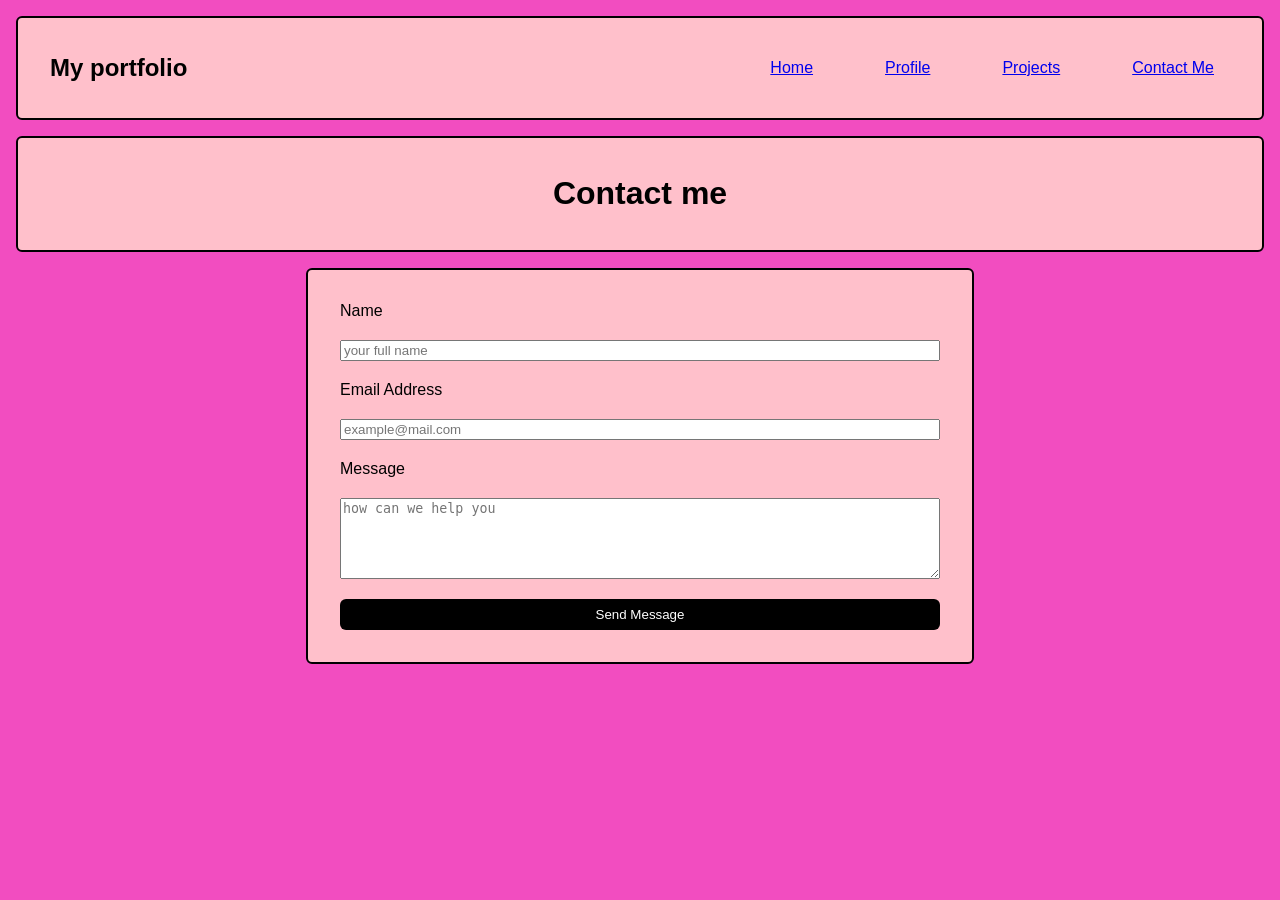
==== contact.html @ a7104ff2 "my personal portfolio" ====
<!DOCTYPE html>
<html lang="en">
  <head>
    <meta charset="UTF-8">
    <title>PROJECT PAGE</title>
    <link rel="stylesheet" href="style.css">
   

  </head>
   <body style="background-color:rgb(242, 77, 192);">
    <nav>
      <div>
        <h2 class="logo">My portfolio</h2>
      </div>

     

      <ul class="nav-items">
        <li >
          <a href="index.html">Home</a>
        </li>
        <li >
          <a href="profile.html">Profile</a>
        </li>
        <li>
          <a href="project.html">Projects</a>
        </li>
        <li >
          <a href="contact.html">Contact Me</a>
        </li>



      </ul>

      </nav>

    <div class="card">
        <h1>Contact me</h1>
    </div>    
      

      
        <form>
            <label for="name:">Name</label>
        <input type="text" name="name" id="name" placeholder="your full name" required>
     
     
        <label for="email:">Email Address</label>
        <input type="email" name="email" id="email" placeholder="example@mail.com" required>
     
     
        <label for="message:">Message</label>
        <textarea name="message" id="message" rows="5" placeholder="how can we help you"required></textarea>
     
     <button type="submit">Send Message</button>
    </div>







        </form>
---- style.css ----
body{
    margin:0;
    padding:0;
    font-family:'Segoe UI', Tahoma, Geneva, Verdana, sans-serif;
    justify-content:center;
}
nav{
    display:flex;
    justify-content:space-between;
    align-items:center;
    border:2px solid black;
    padding:1rem 2rem;
    margin:1rem;
    border-radius:6px;
    background-color:pink;
    
}
.middle img{
    width:170px;
    height:170px;
    object-fit:cover;
    border-radius:20px;

}

.nav-items{
    display:flex;
    align-items:center;
    column-gap:40px;
    row-gap:40px;
    list-style:none;
    text-decoration:none;
    
}

.nav-items li{
    padding:0.5rem 1rem;
    border-radius:6px;
    transition:0.3s ease-in-out;
}

.card img{
    width:170px;
    height:170px;
    object-fit:cover;
    border-radius:20px;



    
}

.card{
    display:flex;
    flex-direction:column;
    align-items:center;
    padding:1rem;
    border-radius:6px;
    background-color:pink;
    margin:1rem;
    border:2px solid black;
    

}

.middle{
    display:flex;
    flex-direction:column;
    align-items:center;
    padding:1rem;
    border-radius:6px;
    background-color:pink;
    margin:1rem;
    border:2px solid black;
}

/*.projects1{
    display:grid;
    flex-direction:row;
    width:200px;
    height:170px;
    object-fit:cover;
    border-radius:20px;*/

.projects1{
    display:flex;
    grid-template-columns:repeat(3,1fr);
    max-width:1600px;
    gap:3rem;
    padding:2rem;
    border-radius:6px;
    background-color:pink;
    margin:1rem;
    border:2px solid black;
    flex-wrap:wrap;

}

.projects1 img{
    display:flex;
    width:400px;
    height:200px;
    object-fit:cover;
    border-radius:20px;

}

form{
    display:flex;
    flex-direction:column;
    width:600px;
    padding:2rem;
    border-radius:6px;
    background-color:pink;
    margin:1rem auto;
    border:2px solid black;
    max-width:1600px;
    gap:20px;
}

form button{
    padding:0.5rem 1rem;
    border-radius:6px;
    background-color:black;
    color:white;
    border:none;
    cursor:pointer;
}
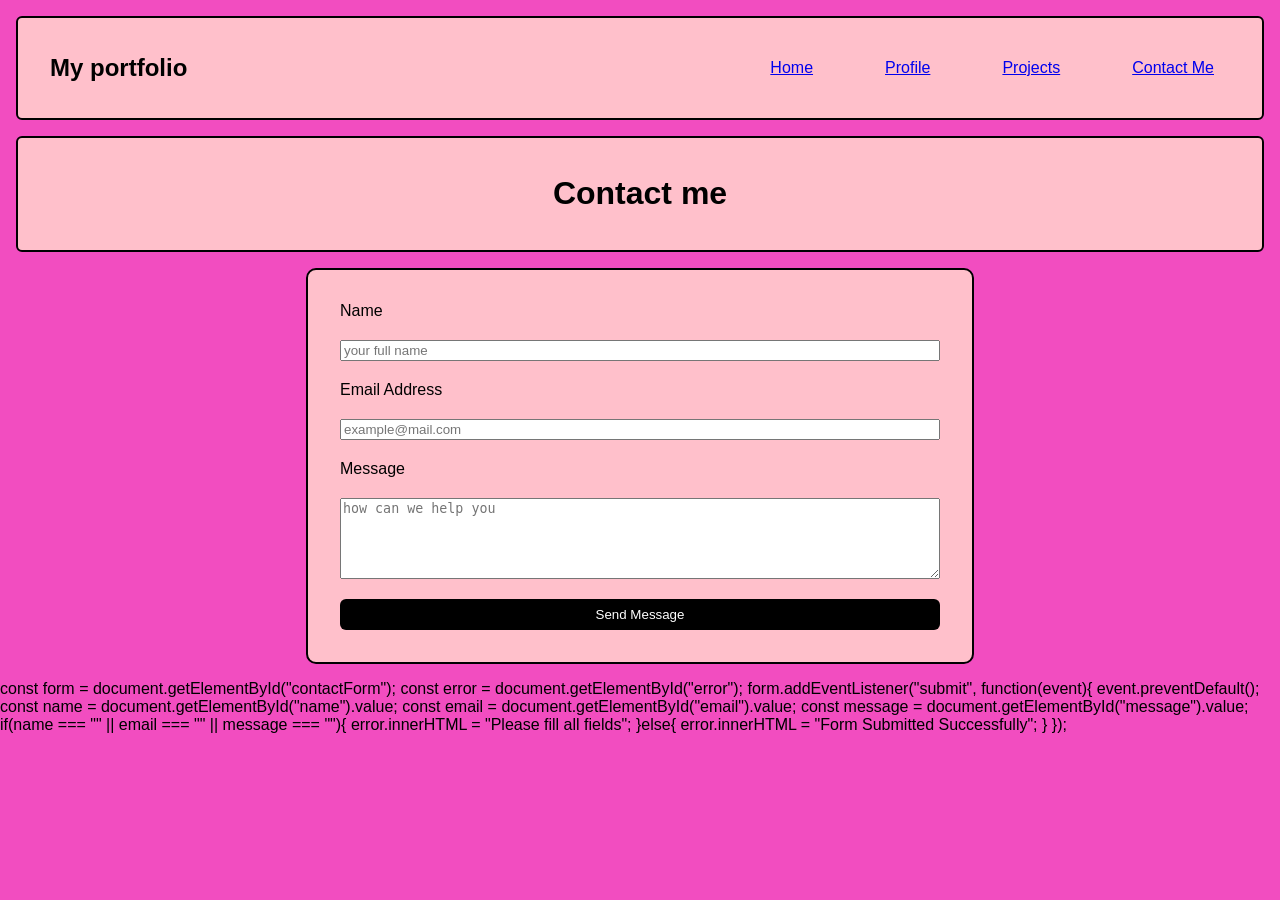
==== commit d2d3d755: "Update contact.html" ====
--- a/contact.html
+++ b/contact.html
@@ -63,6 +63,31 @@
 
 
         </form>
+     const form = document.getElementById("contactForm");
+
+const error = document.getElementById("error");
+
+form.addEventListener("submit", function(event){
+
+    event.preventDefault();
+
+    const name = document.getElementById("name").value;
+
+    const email = document.getElementById("email").value;
+
+    const message = document.getElementById("message").value;
+
+    if(name === "" || email === "" || message === ""){
+
+        error.innerHTML = "Please fill all fields";
+
+    }else{
+
+        error.innerHTML = "Form Submitted Successfully";
+
+    }
+
+});
 
         
  
--- a/style.css
+++ b/style.css
@@ -110,7 +110,7 @@
     flex-direction:column;
     width:600px;
     padding:2rem;
-    border-radius:6px;
+    border-radius:10px;
     background-color:pink;
     margin:1rem auto;
     border:2px solid black;
